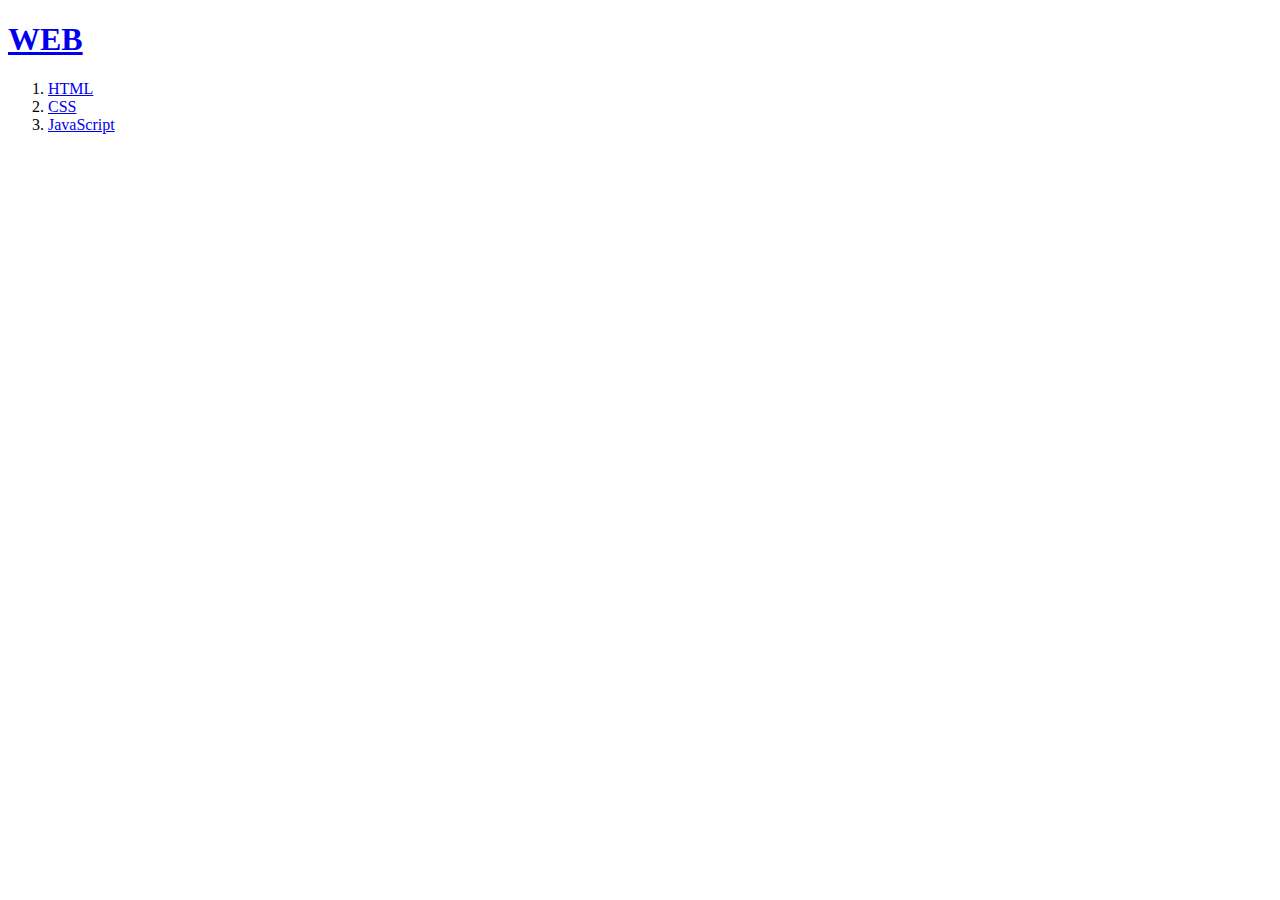
==== index.html @ 446539cf "my_first_web_host" ====
<!DOCTYPE html>
<html>
    <head>
        <title>WEB1 - html</title>
        <meta charset="utf-8">
    </head>
    <body>
        <h1><a href="index.html">WEB</a></h1>
        <ol>
            <li><a href="1.html">HTML</a></li>
            <li><a href="2.html">CSS</a></li>
            <li><a href="3.html">JavaScript</a></li>
        </ol>

    </body>
</html>
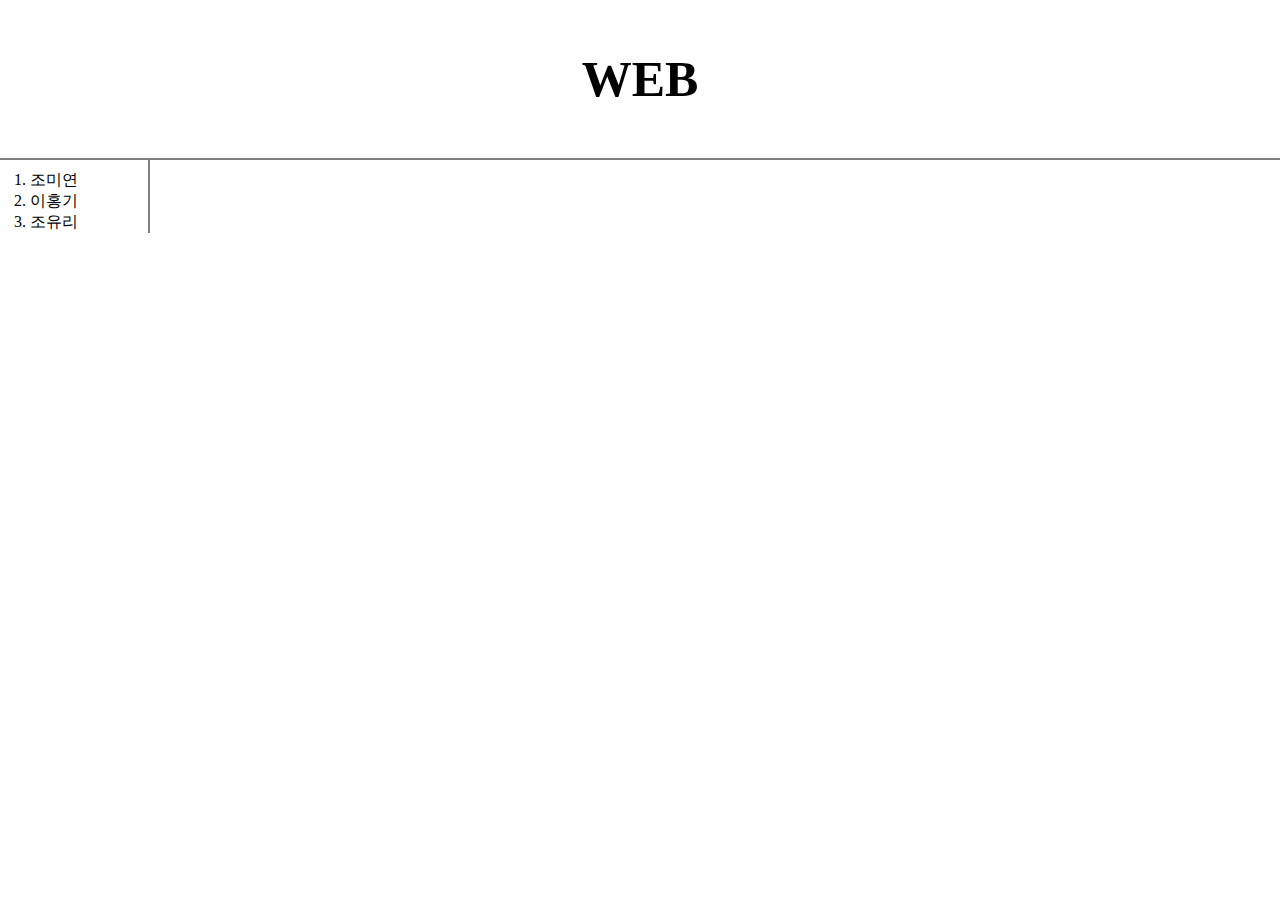
==== commit aa8884ca: "230408_1739" ====
--- a/index.html
+++ b/index.html
@@ -1,16 +1,22 @@
 <!DOCTYPE html>
 <html>
     <head>
-        <title>WEB1 - html</title>
+        <title>WEB</title>
         <meta charset="utf-8">
+        <link rel="stylesheet" href="style.css">
     </head>
     <body>
         <h1><a href="index.html">WEB</a></h1>
-        <ol>
-            <li><a href="1.html">HTML</a></li>
-            <li><a href="2.html">CSS</a></li>
-            <li><a href="3.html">JavaScript</a></li>
-        </ol>
 
+        <div id="grid">
+            <ol>
+                <li><a href="1.html">조미연</a></li>
+                <li><a href="2.html">이홍기</a></li>
+                <li><a href="3.html">조유리</a></li>
+            </ol>
+            <div id="article">
+
+            </div>
+        </div>
     </body>
 </html>--- a/style.css
+++ b/style.css
@@ -0,0 +1,42 @@
+
+body{
+    margin: 0;
+}
+a {
+    color: black;
+    text-decoration: none;
+}
+h1 {
+    font-size: 50px;
+    text-align: center;
+    border-bottom: 2px solid gray;
+    margin: 0;
+    padding: 50px;
+}
+#grid ol{
+    border-right: 2px solid gray;
+    padding: 10px 0px 0px 30px;
+    margin: 0;
+}
+#grid{
+    display: grid;
+    grid-template-columns: 150px 1fr;
+
+}
+#article{
+    padding: 10px 20px 0 20px;
+}
+.video{
+    width: 100%;
+    aspect-ratio: 560 / 315;
+    
+}
+
+@media(max-width:750px){
+    #grid{
+        display: block;
+    }
+    ol{
+        border:none;
+    }
+}
